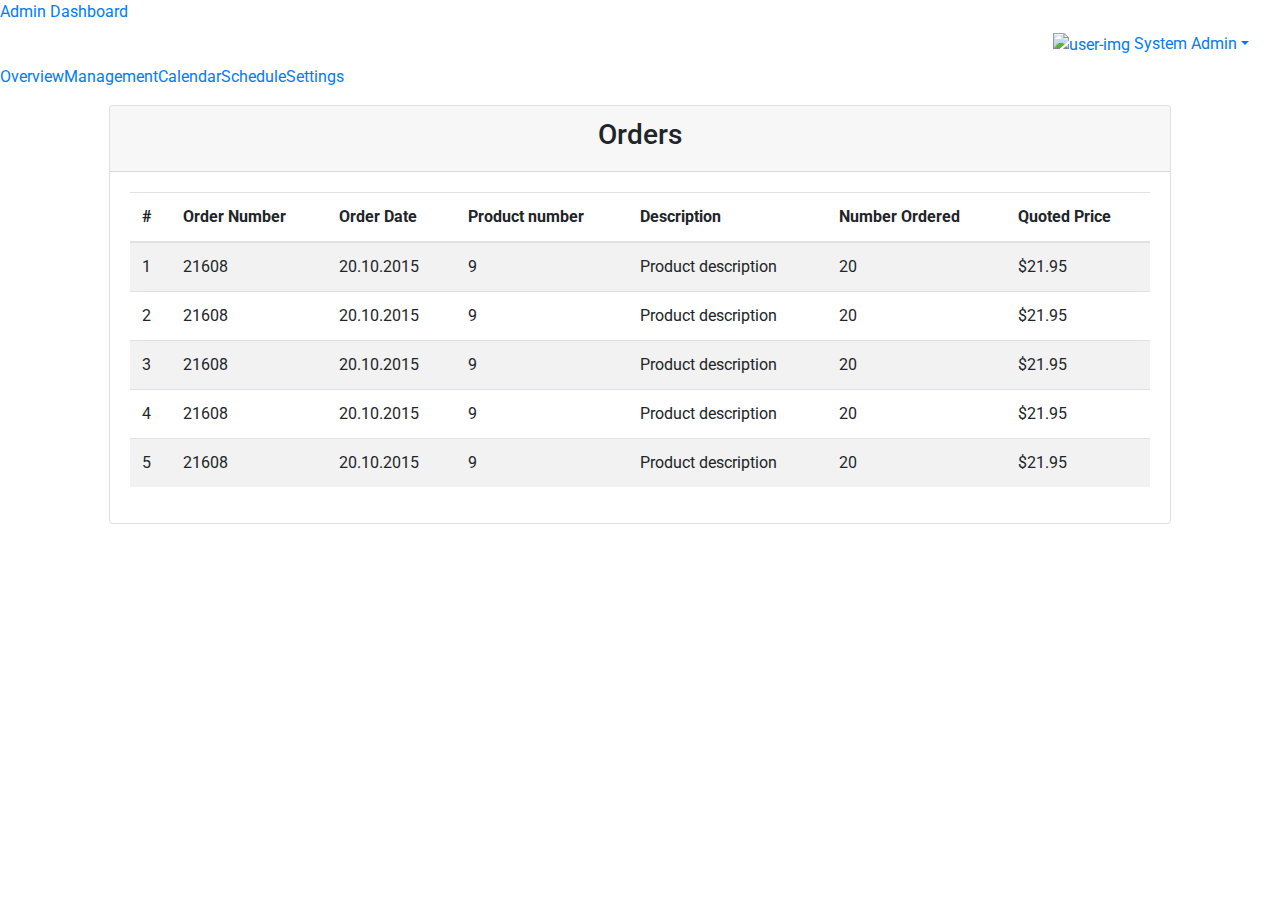
==== order-details.html @ 7482ce27 "Add files via upload" ====
<!DOCTYPE html>
<html>
  <head>
    <meta http-equiv="X-UA-Compatible" content="IE=edge,chrome=1" />
    <title>Ready Bootstrap Dashboard</title>
    <meta
      content="width=device-width, initial-scale=1.0, maximum-scale=1.0, user-scalable=0, shrink-to-fit=no"
      name="viewport"
    />
    <link
      rel="stylesheet"
      href="https://stackpath.bootstrapcdn.com/bootstrap/4.5.2/css/bootstrap.min.css"
      integrity="sha384-JcKb8q3iqJ61gNV9KGb8thSsNjpSL0n8PARn9HuZOnIxN0hoP+VmmDGMN5t9UJ0Z"
      crossorigin="anonymous"
    />
    <link
      href="https://fonts.googleapis.com/css?family=Roboto:400,700,900"
      rel="stylesheet"
    />
    <link rel="stylesheet" href="assets/css/styles.css" />
    <link href="assets/font-awsome/css/all.css" rel="stylesheet" />
  </head>
  <body>
    <div class="wrapper">
      <div class="main-header">
        <div class="logo-header">
          <a href="index.html" class="logo"> Admin Dashboard </a>
        </div>
        <nav class="navbar navbar-header navbar-expand-lg">
          <div class="container-fluid">
            <ul class="navbar-nav topbar-nav ml-md-auto align-items-center">
              <li class="nav-item dropdown">
                <a
                  class="dropdown-toggle profile-pic"
                  data-toggle="dropdown"
                  href="#"
                  aria-expanded="false"
                >
                  <img
                    src="assets/img/user.png"
                    alt="user-img"
                    width="36"
                    class="img-circle"
                  />
                  <span>System Admin</span></a
                >
              </li>
            </ul>
          </div>
        </nav>
      </div>
      <div class="sidebar">
        <div class="scrollbar-inner sidebar-wrapper">
          <ul class="nav">
            <li class="nav-item active">
              <a href="index.html">
                <i class="fas fa-columns"></i>
                <p>Overview</p>
              </a>
            </li>
            <li class="nav-item">
              <a href="">
                <i class="fas fa-tasks"></i>
                <p>Management</p>
              </a>
            </li>
            <li class="nav-item">
              <a href="">
                <i class="fas fa-calendar"></i>
                <p>Calendar</p>
              </a>
            </li>
            <li class="nav-item">
              <a href="">
                <i class="fas fa-clipboard-list"></i>
                <p>Schedule</p>
              </a>
            </li>
            <li class="nav-item">
              <a href="">
                <i class="fas fa-cogs"></i>
                <p>Settings</p>
              </a>
            </li>
          </ul>
        </div>
      </div>
      <div class="main-panel">
        <div class="content">
          <div class="row">
            <div class="col-md-10 offset-md-1">
              <div class="card">
                <div class="card-header">
                  <h3 class="text-center">Orders</h3>
                </div>
                <div class="card-body">
                  <table
                    class="table table-head-bg-primary table-striped table-hover"
                  >
                    <thead>
                      <tr>
                        <th scope="col">#</th>
                        <th scope="col">Order Number</th>
                        <th scope="col">Order Date</th>
                        <th scope="col">Product number</th>
                        <th scope="col">Description</th>
                        <th scope="col">Number Ordered</th>
                        <th scope="col">Quoted Price</th>
                      </tr>
                    </thead>
                    <tbody>
                      <tr>
                        <td>1</td>
                        <td>21608</td>
                        <td>20.10.2015</td>
                        <td>9</td>
                        <td>Product description</td>
                        <td>20</td>
                        <td>$21.95</td>
                      </tr>
                      <tr>
                        <td>2</td>
                        <td>21608</td>
                        <td>20.10.2015</td>
                        <td>9</td>
                        <td>Product description</td>
                        <td>20</td>
                        <td>$21.95</td>
                      </tr>
                      <tr>
                        <td>3</td>
                        <td>21608</td>
                        <td>20.10.2015</td>
                        <td>9</td>
                        <td>Product description</td>
                        <td>20</td>
                        <td>$21.95</td>
                      </tr>
                      <tr>
                        <td>4</td>
                        <td>21608</td>
                        <td>20.10.2015</td>
                        <td>9</td>
                        <td>Product description</td>
                        <td>20</td>
                        <td>$21.95</td>
                      </tr>
                      <tr>
                        <td>5</td>
                        <td>21608</td>
                        <td>20.10.2015</td>
                        <td>9</td>
                        <td>Product description</td>
                        <td>20</td>
                        <td>$21.95</td>
                      </tr>
                    </tbody>
                  </table>
                </div>
              </div>
            </div>
          </div>
        </div>
      </div>
    </div>
  </body>
</html>
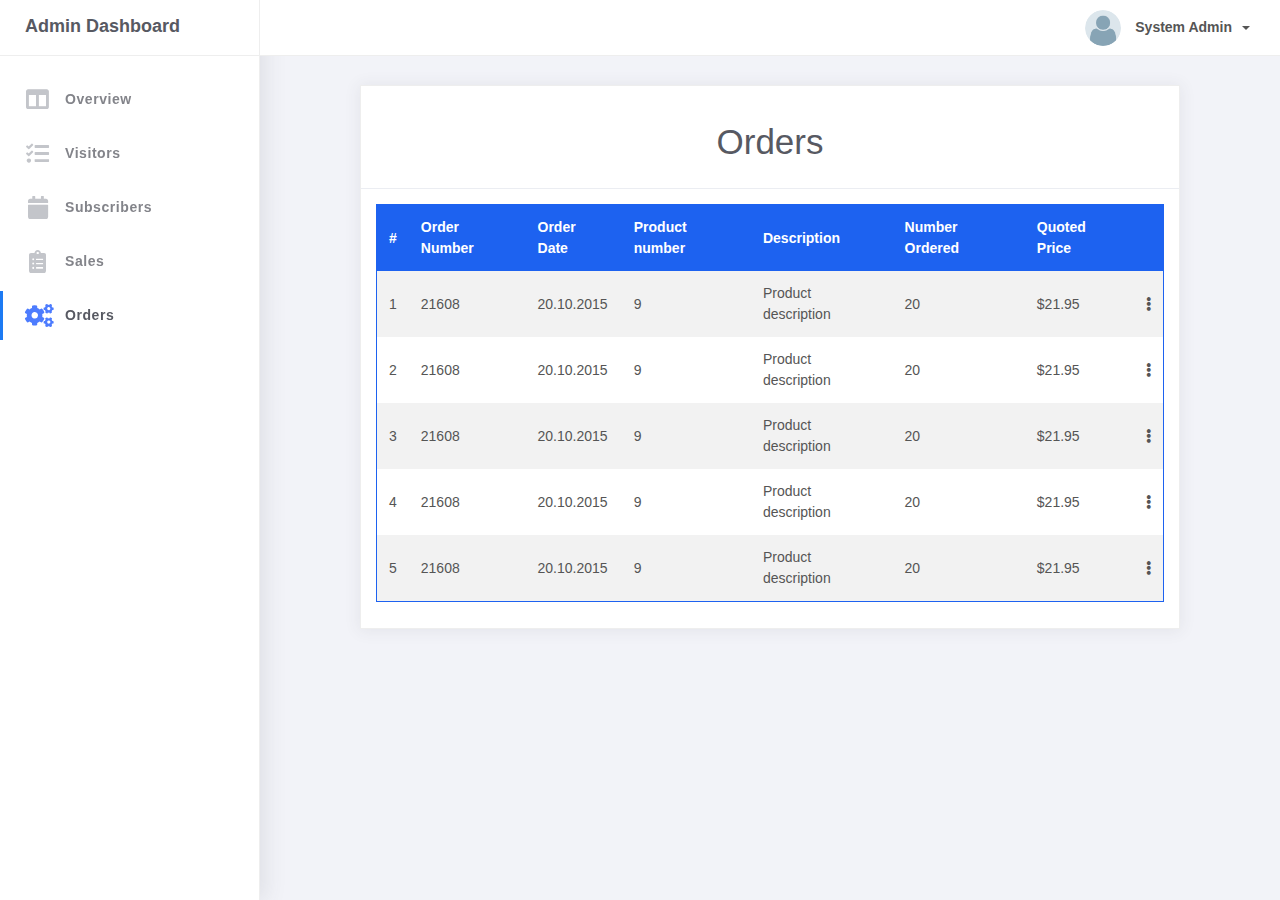
==== commit 45fb0758: "Few adjustments" ====
--- a/order-details.html
+++ b/order-details.html
@@ -52,34 +52,34 @@
       <div class="sidebar">
         <div class="scrollbar-inner sidebar-wrapper">
           <ul class="nav">
-            <li class="nav-item active">
+            <li class="nav-item">
               <a href="index.html">
                 <i class="fas fa-columns"></i>
                 <p>Overview</p>
               </a>
             </li>
             <li class="nav-item">
-              <a href="">
+              <a href="visitors-details.html">
                 <i class="fas fa-tasks"></i>
-                <p>Management</p>
+                <p>Visitors</p>
               </a>
             </li>
             <li class="nav-item">
-              <a href="">
+              <a href="subscribers-details.html">
                 <i class="fas fa-calendar"></i>
-                <p>Calendar</p>
+                <p>Subscribers</p>
               </a>
             </li>
             <li class="nav-item">
-              <a href="">
+              <a href="sales-details.html">
                 <i class="fas fa-clipboard-list"></i>
-                <p>Schedule</p>
+                <p>Sales</p>
               </a>
             </li>
-            <li class="nav-item">
-              <a href="">
+            <li class="nav-item active">
+              <a href="order-details.html">
                 <i class="fas fa-cogs"></i>
-                <p>Settings</p>
+                <p>Orders</p>
               </a>
             </li>
           </ul>
@@ -106,6 +106,7 @@
                         <th scope="col">Description</th>
                         <th scope="col">Number Ordered</th>
                         <th scope="col">Quoted Price</th>
+                        <th scope="col"></th>
                       </tr>
                     </thead>
                     <tbody>
@@ -117,6 +118,7 @@
                         <td>Product description</td>
                         <td>20</td>
                         <td>$21.95</td>
+                        <td><i class="fas fa-ellipsis-v"></i></td>
                       </tr>
                       <tr>
                         <td>2</td>
@@ -126,6 +128,7 @@
                         <td>Product description</td>
                         <td>20</td>
                         <td>$21.95</td>
+                        <td><i class="fas fa-ellipsis-v"></i></td>
                       </tr>
                       <tr>
                         <td>3</td>
@@ -135,6 +138,7 @@
                         <td>Product description</td>
                         <td>20</td>
                         <td>$21.95</td>
+                        <td><i class="fas fa-ellipsis-v"></i></td>
                       </tr>
                       <tr>
                         <td>4</td>
@@ -144,6 +148,7 @@
                         <td>Product description</td>
                         <td>20</td>
                         <td>$21.95</td>
+                        <td><i class="fas fa-ellipsis-v"></i></td>
                       </tr>
                       <tr>
                         <td>5</td>
@@ -153,6 +158,7 @@
                         <td>Product description</td>
                         <td>20</td>
                         <td>$21.95</td>
+                        <td><i class="fas fa-ellipsis-v"></i></td>
                       </tr>
                     </tbody>
                   </table>
